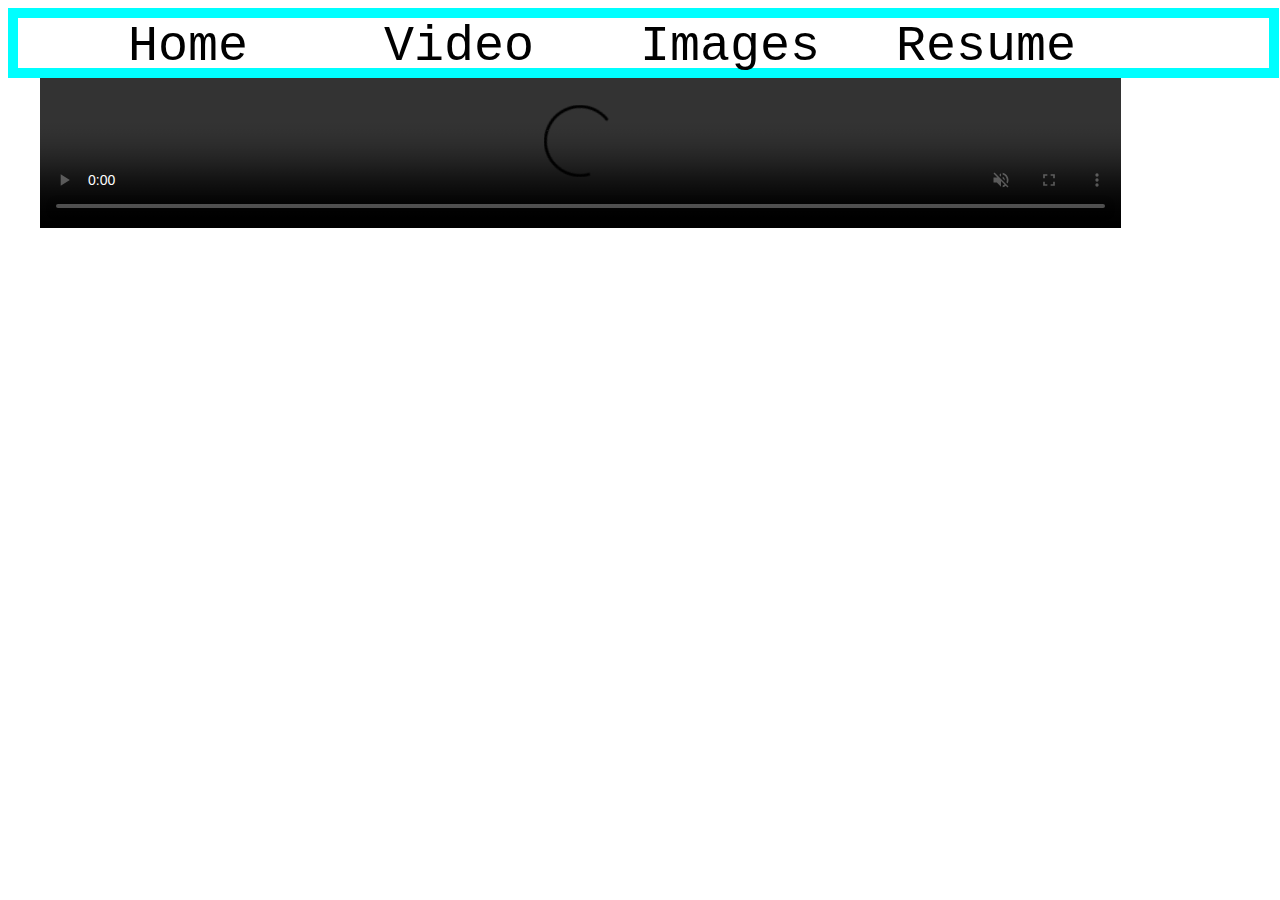
==== docs/index.html @ cb752255 "Add files via upload" ====
<!DOCTYPE html>
<html>
<head>
<link rel="stylesheet" href="css\styles.css">
</head>
<body>
<div id = "topbar">
	<a href="index.html" id='a'>Home </a> 
	<a href="video.html" id='b'>Video </a> 
	<a href="img.html" id='c'>Images </a> 
	<a href="info.html" id='d'>Resume </a>
</div>
<div id="wrapper">
	<video  width="90%" height="90%" controls autoplay muted>
		<source src="web.njit.edu/~aja63/eng354/docs/flyingLogo.mp4" type="video/mp4">
	</video>

</div>


<script src="js\scripts.js"></script>
</body>
</html>
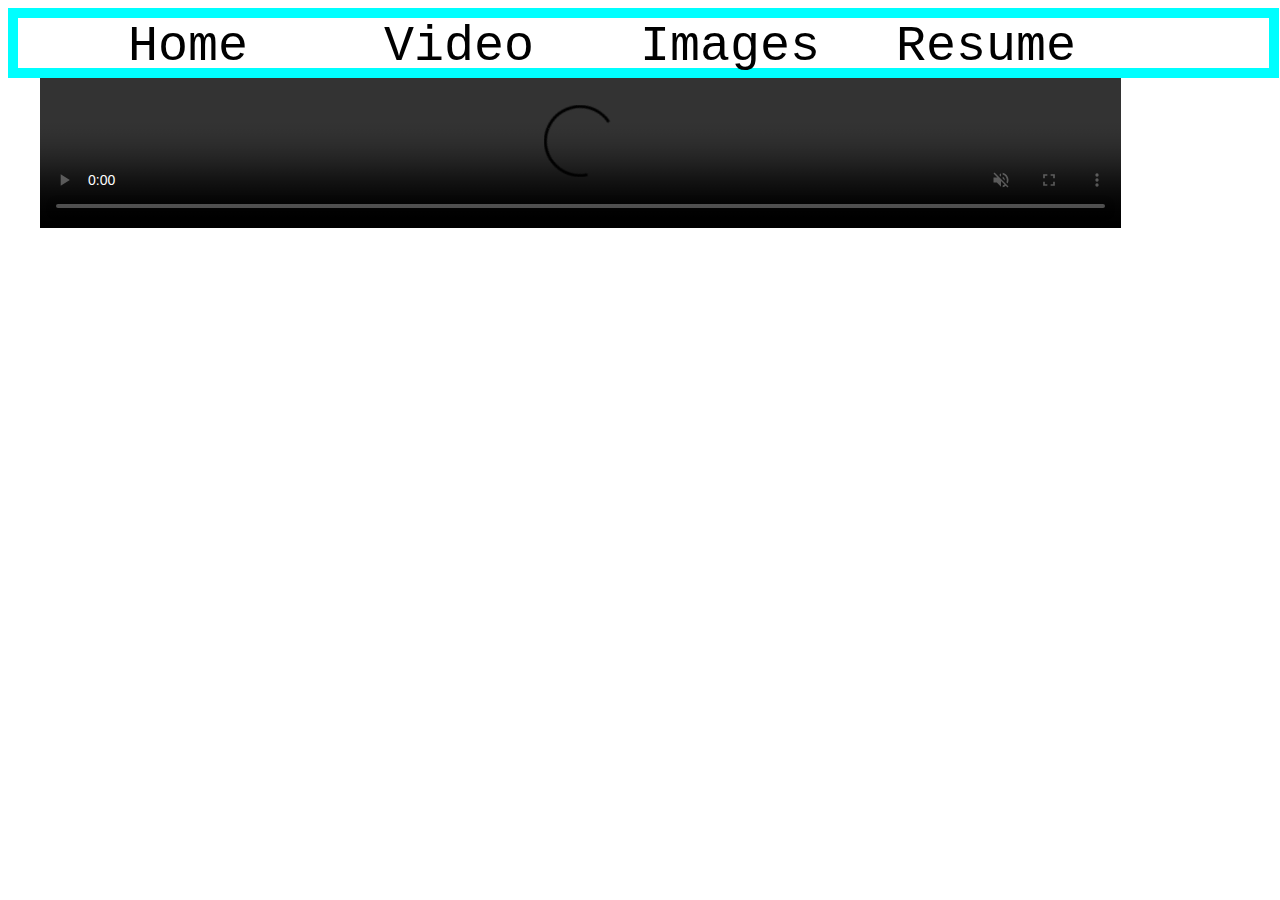
==== commit 1283cc83: "Update index.html" ====
--- a/docs/index.html
+++ b/docs/index.html
@@ -12,7 +12,7 @@
 </div>
 <div id="wrapper">
 	<video  width="90%" height="90%" controls autoplay muted>
-		<source src="web.njit.edu/~aja63/eng354/docs/flyingLogo.mp4" type="video/mp4">
+		<source src="flyingLogo.mp4" type="video/mp4">
 	</video>
 
 </div>
@@ -20,4 +20,4 @@
 
 <script src="js\scripts.js"></script>
 </body>
-</html>+</html>
